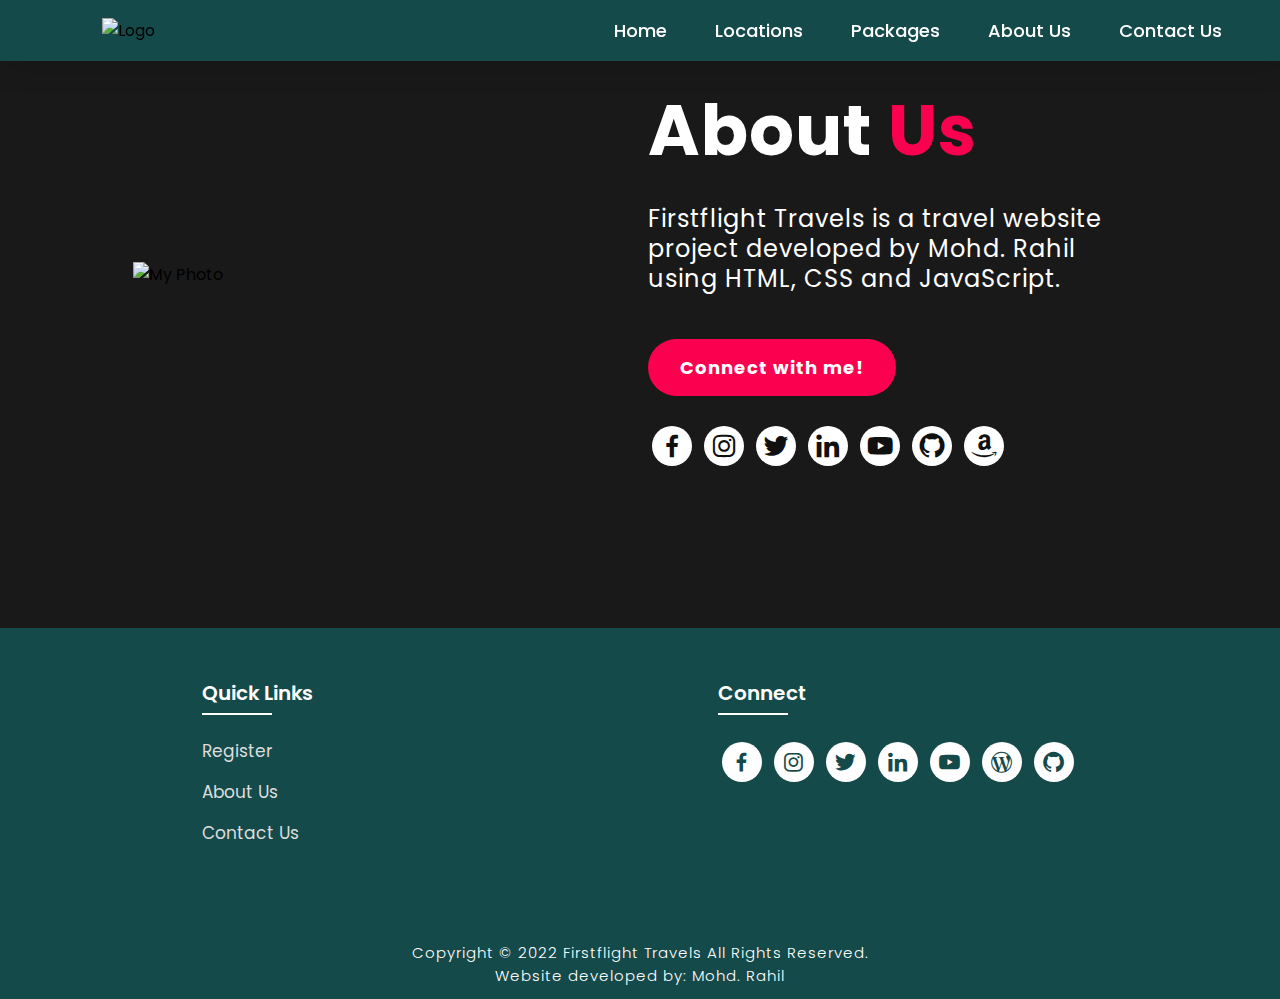
==== about.html @ 3e148832 "Add files via upload" ====
<!DOCTYPE html>
<html lang="en">

<head>
    <meta charset="UTF-8">
    <meta http-equiv="X-UA-Compatible" content="IE=edge">
    <meta name="viewport" content="width=device-width, initial-scale=1.0">
    <title>About Us</title>
    <link rel="icon" href="./files/logo.png">
    <link rel="stylesheet" type="text/css" href="style.css">
    <link rel="preconnect" href="https://fonts.googleapis.com">
    <link rel="preconnect" href="https://fonts.gstatic.com" crossorigin>
    <link
        href="https://fonts.googleapis.com/css2?family=Paytone+One&family=Poppins:wght@100;200;300;400;500;600;700;800;900&display=swap"
        rel="stylesheet">
    <link rel="stylesheet" href="https://unpkg.com/boxicons@latest/css/boxicons.min.css">

    <style>
        /* Toggler Button Styles */
        .navbar-toggle {
            display: none;
            /* Hide toggler button by default */
        }

        /* Media query for small screens */
        @media screen and (max-width: 768px) {
            .navbar-toggle {
                display: block;
                /* Display toggler button for small screens */
                position: absolute;
                top: 20px;
                right: 20px;
                background-color: transparent;
                border: none;
                cursor: pointer;
                z-index: 1000;
            }

            .navbar-toggle .bx {
                font-size: 24px;
                color: #fff;
            }

            /* Hide navbar by default */
            .navbar {
                display: none;
                position: absolute;
                top: 0;
                right: 0;
                background-color: #333;
                width: 100%;
                padding: 20px;
                box-sizing: border-box;
                z-index: 999;
            }

            .navbar.active {
                display: block;
                /* Display navbar when toggler button is clicked */
            }

            .navbar ul {
                list-style: none;
                padding: 0;
                margin: 0;
            }

            .navbar li {
                margin-bottom: 10px;
            }

            .navbar a {
                color: #fff;
                text-decoration: none;
                font-size: 18px;
            }
        }
    </style>

</head>

<body class="aboutbody">
    <nav>
        <img src="./files/logo.png" class="logo" alt="Logo" title="FirstFlight Travels">
        <!-- Toggler Button with Hamburger Icon -->
        <button class="navbar-toggle"><i class='bx bx-menu'></i></button>

        <ul class="navbar">
            <li>
                <a href="./index.html">Home</a>
                <a href="./index.html#locations">Locations</a>
                <a href="./index.html#package">Packages</a>
                <a href="./about.html">About Us</a>
                <a href="./contact.html">Contact Us</a>
            </li>
        </ul>
    </nav>

    <section class="about">
        <div class="main">
            <img src="./files/aboutpic.png" alt="My Photo">
            <div class="abt-text">
                <h1>About <span>Us</span></h1>
                <p>Firstflight Travels is a travel website project developed by Mohd. Rahil using HTML, CSS and
                    JavaScript.</p>
                <a href="https://www.linkedin.com/in/rajat-yadav-0892382651" class="connectbtn" target="_blank">Connect
                    with
                    me!</a>

                <div class="connect-section">

                    <div class="social-icons">
                        <a href="https://www.facebook.com/rajatyadav.rajatyadav.77398" target="_blank"><i
                                class='bx bxl-facebook'></i></a>
                        <a href="https://www.instagram.com/raj__5641__" target="_blank"><i
                                class='bx bxl-instagram'></i></a>
                        <a href="https://www.twitter.com" target="_blank"><i class='bx bxl-twitter'></i></a>
                        <a href="https://www.linkedin.com/in/rajat-yadav-089238265" target="_blank"><i
                                class='bx bxl-linkedin'></i></a>
                        <a href="https://www.youtube.com/techdollarz" target="_blank"><i class='bx bxl-youtube'></i></a>
                        <a href="https://www.github.com/Rajat0063" target="_blank"><i class='bx bxl-github'></i></a>
                        <a href="https://www.amazon.in" target="_blank"><i class='bx bxl-amazon'></i></a>
                    </div>

                </div>
            </div>


        </div>


    </section>


    <!-- Footer -->

    <!-- Footer -->

    <section class="footer">
        <div class="foot">
            <div class="footer-content">

                <div class="footlinks">
                    <h4>Quick Links</h4>
                    <ul>
                        <li><a href="./register.html">Register</a></li>
                        <li><a href="./about.html">About Us</a></li>
                        <li><a href="./contact.html">Contact Us</a></li>
                    </ul>
                </div>

                <div class="footlinks">
                    <h4>Connect</h4>
                    <div class="social">
                        <a href="https://www.facebook.com/mohd.rahil.blogger" target="_blank"><i
                                class='bx bxl-facebook'></i></a>
                        <a href="https://www.instagram.com/mohdrahil101" target="_blank"><i
                                class='bx bxl-instagram'></i></a>
                        <a href="https://www.twitter.com/mohdrahil101" target="_blank"><i
                                class='bx bxl-twitter'></i></a>
                        <a href="https://www.linkedin.com/in/mohdrahil101" target="_blank"><i
                                class='bx bxl-linkedin'></i></a>
                        <a href="https://www.youtube.com/techdollarz" target="_blank"><i class='bx bxl-youtube'></i></a>
                        <a href="https://www.mohdrahil.wordpress.com" target="_blank"><i
                                class='bx bxl-wordpress'></i></a>
                        <a href="https://www.github.com/mohdrahil101" target="_blank"><i class='bx bxl-github'></i></a>
                    </div>
                </div>

            </div>
        </div>

        <div class="end">
            <p>Copyright © 2022 Firstflight Travels All Rights Reserved.<br>Website developed by: Mohd. Rahil</p>
        </div>
    </section>
    <!-- Javascript -->
    <script>
        function validateform() {
            var tel = document.getElementById("phonenum").value;

            if (tel.length < 10) {
                alert("Phone number must be of atleast 10 digits!");
                return false;
            } else if (isNaN(tel)) {
                alert("Phone number should not include character!");
                return false;
            }
            return true;
        }  
    </script>

</body>

</html>
---- style.css ----
*{
    padding:0;
    margin:0;
    box-sizing:border;
    font-family:'Poppins',sans-serif;
    text-decoration: none;
    list-style: none;
    scroll-behavior: smooth;
}

/* Home page */

.banner{
    width:100%;
    height: 100vh;
    overflow: hidden;
    display: flex;
    justify-content: center;
    align-items: center;
}

.banner video{
    position: absolute;
    top: 0;
    left: 0;
    object-fit: cover;
    width: 100%;
    height: 100%;
    pointer-events: none;
}

.content{
    position: relative;
    z-index: 1;
    width: 100%;
    height: 100vh;
    background-image: linear-gradient(rgba(1, 0, 5, 0.3),rgba(4, 1, 17, 0.3));



}

nav{
    width: 100%;
    position: fixed;
    background-color: rgb(21, 74, 74);
    box-shadow: 5px 5px 30px rgba(0, 0, 0, 15%);
    display: flex;
    align-items: center;
    justify-content: space-between;
}

nav .logo{
    width: 60px;
    margin: 2vh;
    margin-left: 8%;
}

nav ul li{
    list-style: none;
    display: inline-block;
    margin-left: 40px;
}

.navbar{
    display: flex;
    margin-right: 4vh;
}

.navbar a{
    color: white;
    font-size: 18px;
    padding: 10px 22px;
    border-radius: 4px;
    font-weight: 500;   
    text-decoration: none;
    transition: ease 0.40s;
}

.navbar a:hover,.navbar a.active{
    background: white;
    color: black;
    box-shadow: 5px 10px 30px rgb(85 85 85 / 20%);
    border-radius: 5px;
    
}

nav ul li a{
    text-decoration: none;
    color: rgb(255, 255, 255);
    font-size: 17px;
}

.title{
    text-decoration: none;
    /* display: inline-block; */
    font-size: 4vh;
    color: rgb(255, 255, 255);
    padding: 14px 17px;
    margin-top: 32vh;
    text-align: center;
    vertical-align: center;
}

.title h1{
    font-size: 10vh;
    text-shadow: 2px black;
    transition: ease 0.3s;
}

.title h1:hover{
    color:transparent;
    -webkit-text-stroke: 1px white;
    
}

.button{
    display: inline-block;
    margin-top:5vh;
    font-size: 25px;
    padding: 10px 30px;
    color: rgb(21, 74, 74);
    /* background-color:rgb(164, 44, 44); */
    background-color: white;
    border-radius: 20px;
    text-decoration: none;
    transition: ease 0.30s;
}

.button:hover{
    transform: scale(1.1);
    color: white;
    background-color: rgb(21, 74, 74);
    /* border: 2px solid rgb(42, 37, 68); */
    box-shadow: 5px 10px 30px rgba(0, 0, 0, 0.4);
    padding: 10px 30px;
}

/* Services */

.text h2{
    font-size: 40px;
    font-weight: 650;
    margin-top: 40px;
    margin-bottom: 10px;
    line-height: 2;
    text-align: center;
}

.rowitems{
    display: grid;
    grid-template-columns: repeat(auto-fit,minmax(100px,auto));
    gap: 25px;
    align-items: center;
    text-align: center;
    margin-top: 20px;
    margin-left: 30px ;
    margin-right: 30px;
    margin-bottom:10px ;
}

.container-box{
    border: 1px solid #d3d3d3;
    border-radius: 5px;
    padding: 50px 10px;
    transition: all 0.7s ease 0s;
    cursor: pointer;
}

.container-image img{
    height: 100px;
    width: 100px;
    padding: 10px;
    margin-bottom: 15px;
}

.container-box h4{
    font-size: 20px;
    margin-bottom: 5px;
    font-weight: 550;
}

.container-box p{
    font-size: 16px;
    color: #808080;
}

.container-box:hover{
    transform: translateX(3px);
    box-shadow: 5px 20px 50px rgba(78, 78, 78, 0.1);
    border: 1px solid transparent;
    border-radius: 0px;
}

/* Packages */

.package-title{
    text-align: center;
}

.package-title h2{
    font-size: 40px;
    font-weight: 650;
    padding-top: 75px;
    padding-bottom: 10px;
    line-height: 2;
}

.package-content{
    display: flex;
    justify-content: space-around;
    flex-wrap: wrap;
}

.image{
    position: relative;
    transition: all 0.3s cubic-bezier(0.445,0.05,0.55,0.95);
    cursor: pointer;
    filter: brightness(95%);
}

.image img{
    width: 100%;
    height: 500px;
    border-radius: 30px;
}

.image h3{
    color: white;
    position: absolute;
    font-size: 30px;
    font-weight: 600;
    text-align: center;
    top: 10px;
    right: 20px;
}

.dest-content{
    display: flex;
    flex-wrap: wrap;
    justify-content: space-between;
    align-items: center;
    padding-top: 15px;
    margin-bottom: 50px;
}

.location h4{
    font-size: 25px;
    letter-spacing: 1px;
    font-weight: 600;
    margin-bottom: 2px;
}

.pac-details li{
    font-size: 19px;
    color: #4c4c4c;
    margin-left: 15px;
    margin-bottom: 2px;
    list-style-type: disc;
}

.image:hover{
    filter: brightness(120%);
    transform: scale(1.03);
}

/* Locations */

.location-content{
    display: flex;
    justify-content: space-around;
    flex-wrap: wrap;
}

.col-content{
    position: relative;
    filter:brightness(95%);
    transition: all 0.3s cubic-bezier(0.445,0.05,0.55,0.95);

}

.col-content img{
    margin-bottom: 40px;
    height: 500px;
    border-radius: 27px;
    width: 100%;
    
}

.col-content h5{
    position: absolute;
    font-size: 25px;
    color: white;
    font-weight: 500;
    left: 20px;
    bottom: 105px;
    cursor: pointer;
}

.col-content p{
    position: absolute;
    font-size: 20px;
    color: white;
    left: 20px;
    bottom: 80px;
    cursor: pointer;
}

.col-content:hover{
    filter: brightness(120%);
    transform: scale(1.03);
    cursor: pointer;
}

/* Newsletter */

.newsletter{
    display: flex;
    flex-wrap: wrap;
    align-items: center;
    justify-content: space-around;
}

.newstext h2{
    margin-top: 100px;
    font-size: 38px;
}

.newstext p{
    font-size: 20px;
    color: #4c4c4c;
}

.newsletter form{
    margin-top: 100px;
    width: 100%;
    position: relative;
}

.newsletter form input:first-child{
    display: inline-block;
    width: 300px;
    font-size: 17px;
    outline: none;
    border: none;
    border-radius: 20px;
    padding: 20px 150px 20px 30px;
    box-shadow: 5px 10px 30px rgb(85 85 85 / 20%);
}

.newsletter form input:last-child{
    display: inline-block;
    position: absolute;
    outline: none;
    border: 2px solid transparent;
    border-radius: 20px;
    color: white;
    background-color: rgb(21, 74, 74);
    padding: 14px 30px;
    cursor: pointer;
    font-size: 17px;
    font-weight: 450;
    top: 6px;
    right: 6px;
    transition: ease 0.30s;
}

.newsletter form input:last-child:hover{
    border: 2px solid rgb(21, 74, 74);
    background-color: white;
    color: rgb(21, 74, 74);
}


/* Footer */

.footer{
    margin-top: 80px;
    background-color: rgb(21, 74, 74);
}

.foot{
    padding: 20px 0;
}

.footer-content{
    display: flex;
    flex-wrap: wrap;
    justify-content: space-around;
    
}

.footlinks h4{
    margin-top: 30px;
    font-size: 20px;
    font-weight: 600;
    color: white;
    margin-bottom: 30px;
    position: relative;
}


.footlinks h4::before{
    content: "";
    position: absolute;
    height: 2px;
    width: 70px;
    left: 0;
    bottom: -7px;
    background: white;
}

.footlinks ul li{
    margin-bottom: 15px;
}

.footlinks ul li a{
    font-size: 17px;
    color: #dddddd;
    display: block;
    transition: ease 0.30s;
}

.footlinks ul li a:hover{
    transform: translate(6px);
    color: white;
}

.social a{
    font-size: 25px;
    margin: 4px;
    height: 40px;
    width: 40px;
    color: rgb(21, 74, 74);
    background-color: white;
    display: inline-flex;
    justify-content: center;
    align-items: center;
    border-radius: 20px;
    transition: ease 0.30s;
}

.social a:hover{
    transform: scale(1.2);
}

.end{
    text-align: center;
    padding-top: 60px;
    padding-bottom: 12px;
}

.end p{
    font-size: 15px;
    color: white;
    letter-spacing: 1px;
    font-weight: 300;
}

/* About Us */

.aboutbody{
    background-color: #191919;
}

.about{
    width: 100%;
    padding: 78px 0px;
}

.about img{
    height: auto;
    width: 400px;
}

.abt-text{
    width: 500px;
}

.abt-text h1{
    font-size: 70px;
    color: white;
    margin-bottom: 20px;
    letter-spacing: 1px;
}

.abt-text h1 span{
    color: #fc0050;
    letter-spacing: 1px;
}

.abt-text p{
    color: white;
    font-size: 24px;
    margin-bottom: 45px;
    line-height: 30px;
    letter-spacing: 1px;
}

.main{
    width: 1130px;
    max-width: 95%;
    margin: 0 auto;
    display: flex;
    align-items: center;
    justify-content: space-around;
}

.connectbtn{
    display: inline-block;
    background-color: #fc0050;
    font-size: 18px;
    color: white;
    font-weight: bold;
    padding: 13px 30px;
    border-radius: 30px;
    transition: ease 0.4s;
    border: 2px solid transparent;
    letter-spacing: 1px;
}

.connectbtn:hover{
    background-color: transparent;
    border: 2px solid #fc0050;
    transform: scale(1.1);
}

.connect-section{
    margin-top: 26px;
}


.social-icons a{
    height: 40px;
    width: 40px;
    margin: 4px;
    font-size: 30px;
    color: #101010;
    background-color: white;
    border-radius: 20px;
    display: inline-flex;
    justify-content: center;
    align-items: center;
    transition: ease 0.30s;
}

.social-icons a:hover{
    transform: scale(1.2);
}

/* Contact Us */

.contactbody{
    background-color: #101010;
    background-repeat: no-repeat;
    background-size: cover;
    
}

.contact{
    padding: 110px 30%;
    height: 100%;
    min-height: 100vh;
}

.contact-form h1{
    font-size: 80px;
    color: white;
    margin-bottom: 20px;
}

.contact-form h1 span{
    color:#fc0050;
}

.contact-form p{
    color: white;
    line-height: 30px;
    letter-spacing: 1px;
    font-size: 23px;
    margin-bottom: 20px;
}


.contact-form form input,form textarea{
    width: 100%;
    padding: 17px;
    border: none;
    outline: none;
    background-color: #191919;
    font-size: 20px;
    color: white;
    margin-bottom: 10px;
    border-radius: 10px;
}

.contact-form form .submit-btn{
    display: inline-block;
    background-color: #fc0050;
    font-size: 27px;
    font-weight: 600px;
    border: 2px solid transparent;
    border-radius: 40px;
    width: 220px;
    cursor: pointer;
    transition: ease 0.30s;

}

.contact-form form .submit-btn:hover{
    border: 2px solid #fc0050;
    background-color: transparent;
    transform: scale(1.1);

}

/* Registration Form */

.register-body{
    background-color: #101010;
    background-repeat: no-repeat;
    background-size: cover;

}

.registration{
    padding: 110px 30%;
    height: 100%;
    min-height: 100vh;
}

.register-form h1{
    font-size: 80px;
    color: white;
    margin-bottom: 20px;
}
.register-form h1 span{
    color: #fc0050;
}

.register-form{
    color: white;
    font-size: 20px;
}

.register-form form input{
    color: white;
    padding: 17px;
    background-color: #191919;
    font-size: 20px;
    outline: none;
    border: none;
    border-radius: 10px;
    margin-bottom: 20px;
    
}
.register-form h4{
    font-size: 22px;
    font-weight: 500;
    margin-top: 20px;
    color: #fc0050;
}


.register-form form .submitbtn{
    display: inline-block;
    background-color: #fc0050;
    font-size: 27px;
    font-weight: 600px;
    border: 2px solid transparent;
    border-radius: 60px;
    width: 220px;
    cursor: pointer;
    transition: ease 0.30s;
}

.register-form form .submitbtn:hover{
    border: 2px solid #fc0050;
    background-color: transparent;
    transform: scale(1.1);
}


.location-body{
    background-color: #191919;
    color: white;
}

.location-section{
    padding: 110px;
    height: 100%;
    min-height: 100vh;
}

.location-heading h1{
    margin-top: 20px;
    font-size: 60px;
    margin-bottom: 20px;
}

.location-heading h1 span{
    color: #fc0050;
}

.location-detail h1{
    padding-top: 60px;
    color: #fc0050;
    font-size: 40px;
}

.location-detail p{
    font-size: 20px;
    margin-top: 40px;
    margin-bottom: 10px;
}

.location-img img{
    height: 400px;
    width: 400px;
    margin-top: 30px;
    margin-bottom: 30px;
}

.stars i{
    font-size: 20px;
    color: rgb(197, 167, 44);
}
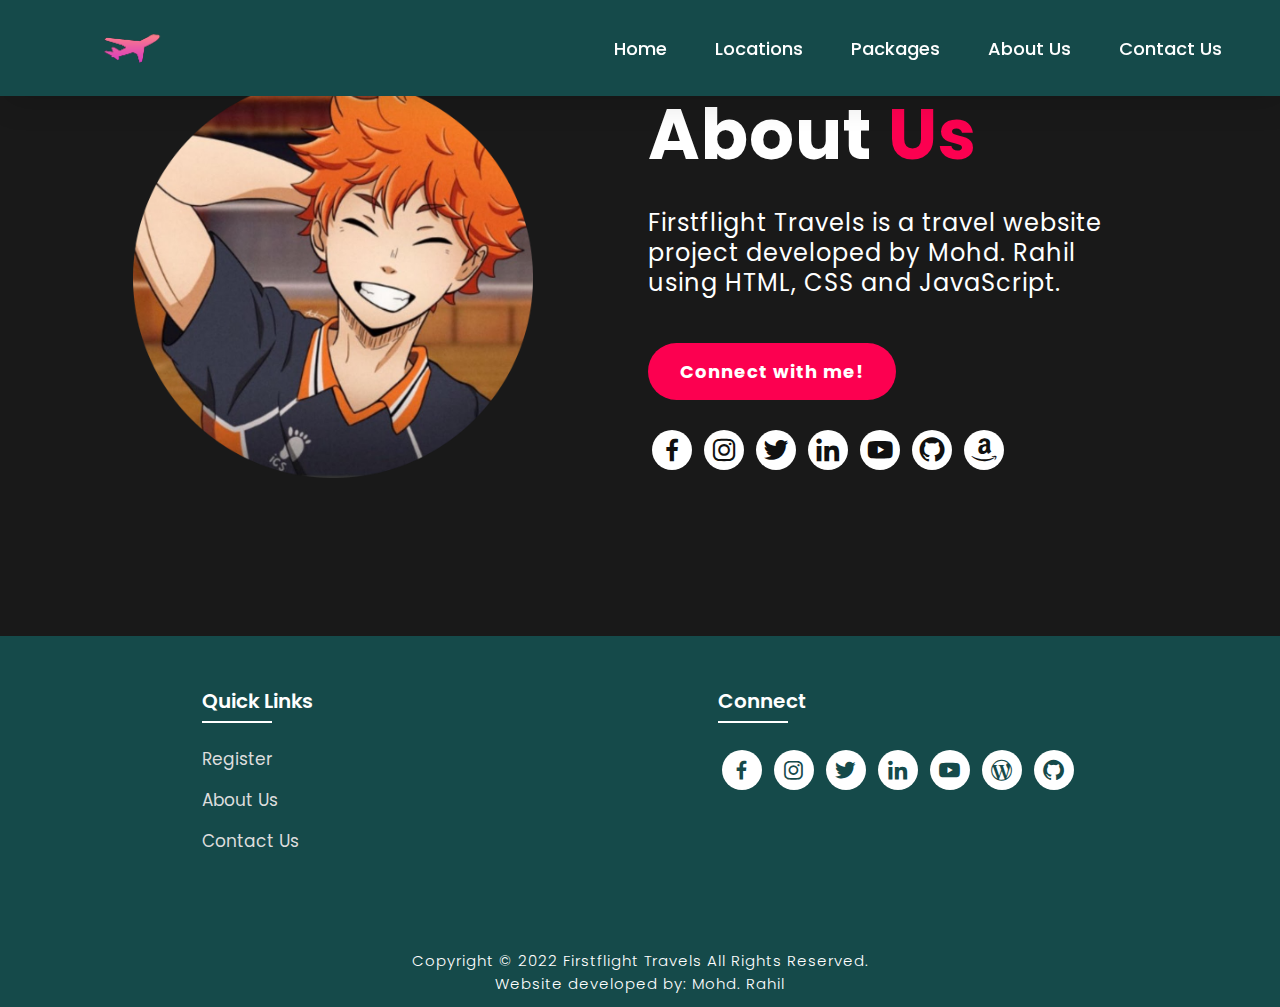
==== commit 65d603a4: "Update about.html" ====
--- a/about.html
+++ b/about.html
@@ -6,7 +6,7 @@
     <meta http-equiv="X-UA-Compatible" content="IE=edge">
     <meta name="viewport" content="width=device-width, initial-scale=1.0">
     <title>About Us</title>
-    <link rel="icon" href="./files/logo.png">
+    <link rel="icon" href="logo.png">
     <link rel="stylesheet" type="text/css" href="style.css">
     <link rel="preconnect" href="https://fonts.googleapis.com">
     <link rel="preconnect" href="https://fonts.gstatic.com" crossorigin>
@@ -81,7 +81,7 @@
 
 <body class="aboutbody">
     <nav>
-        <img src="./files/logo.png" class="logo" alt="Logo" title="FirstFlight Travels">
+        <img src="logo.png" class="logo" alt="Logo" title="FirstFlight Travels">
         <!-- Toggler Button with Hamburger Icon -->
         <button class="navbar-toggle"><i class='bx bx-menu'></i></button>
 
@@ -98,7 +98,7 @@
 
     <section class="about">
         <div class="main">
-            <img src="./files/aboutpic.png" alt="My Photo">
+            <img src="aboutpic.png" alt="My Photo">
             <div class="abt-text">
                 <h1>About <span>Us</span></h1>
                 <p>Firstflight Travels is a travel website project developed by Mohd. Rahil using HTML, CSS and
@@ -192,4 +192,4 @@
 
 </body>
 
-</html>+</html>
